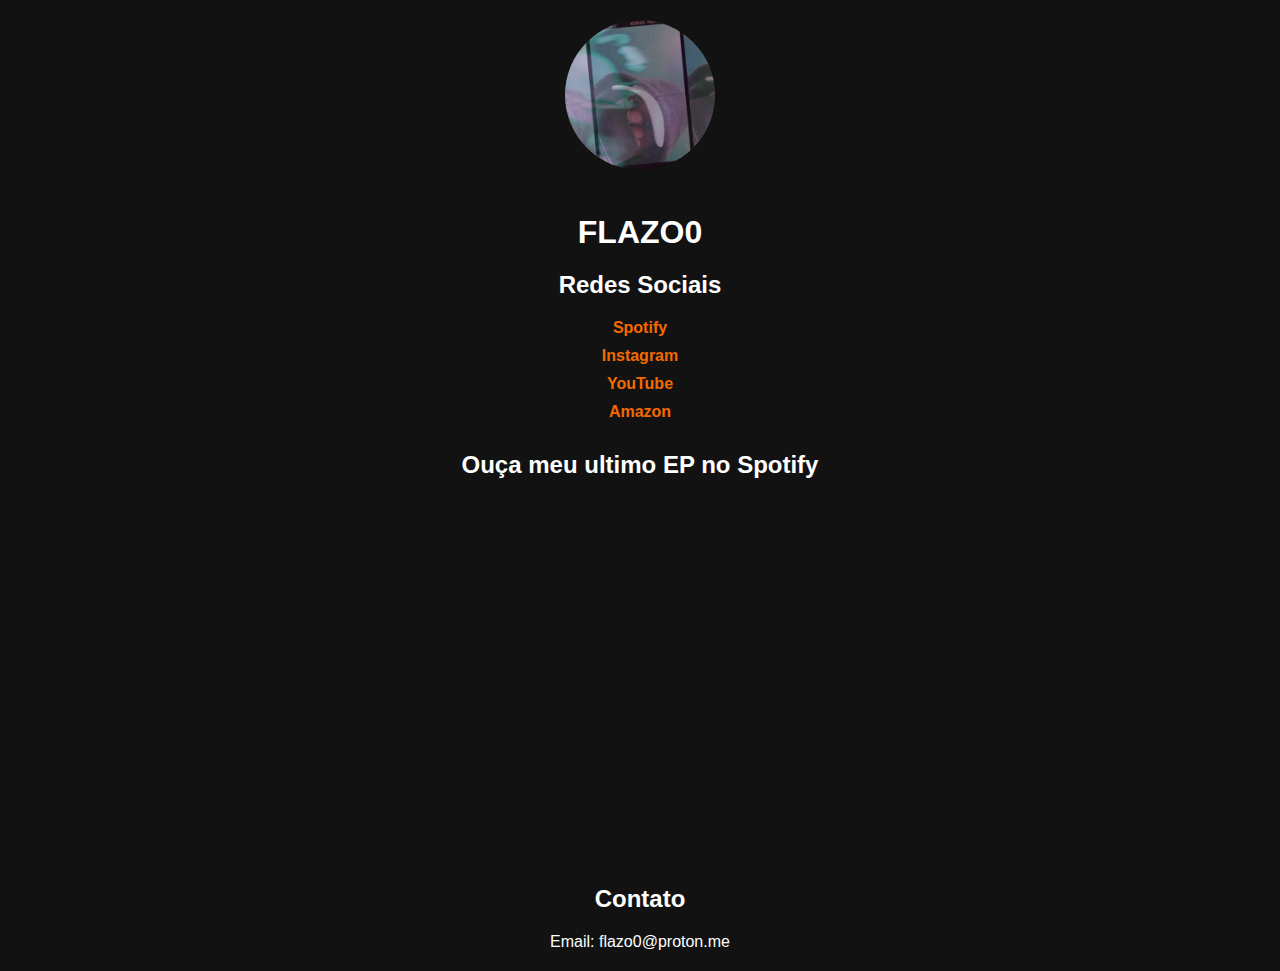
==== links/index.html @ 35ab4ccc "first commit" ====
<!DOCTYPE html>
<html lang="pt-BR">
<head>
    <meta charset="UTF-8">
    <meta name="viewport" content="width=device-width, initial-scale=1.0">
    <link rel="stylesheet" href="styles.css">
    <title>FLAZOOOOO00</title>
</head>
<body>
    <div class="container">
        <header>
            <img src="myphoto.png" alt="Sua Foto" class="profile-photo">
            <h1>FLAZO0</h1>
        </header>
        
        <nav class="social-links">
            <h2>Redes Sociais</h2>
            <ul>
                <li><a href="https://open.spotify.com/intl-pt/artist/1sM4yT5wnlDdWj8nBtcMkx?si=aAM7fqs6SySTO5UV2H9cZg" target="_blank">Spotify</a></li>
                <li><a href="https://www.instagram.com/flazo0" target="_blank">Instagram</a></li>
                <li><a href="https://www.youtube.com/@flazo0/videos" target="_blank">YouTube</a></li>
                <li><a href="https://music.amazon.com.br/albums/B0DH5TQGYT" target="_blank">Amazon</a></li>
                <!-- Adicione outros links aqui -->
            </ul>
        </nav>

        <section class="latest-music">
            <h2>Ouça meu ultimo EP no Spotify</h2>
            <iframe style="border-radius:12px" src="https://open.spotify.com/embed/album/2Gs5A99QNYYtaeGoSWPsiK?utm_source=generator&theme=0" width="100%" height="352" frameBorder="0" allowfullscreen="" allow="autoplay; clipboard-write; encrypted-media; fullscreen; picture-in-picture" loading="lazy"></iframe>
        </section>

        <footer class="contact-info">
            <h2>Contato</h2>
            <p>Email: flazo0@proton.me</p>
        </footer>
    </div>
</body>
</html>
---- links/styles.css ----
* {
    margin: 0;
    padding: 0;
    box-sizing: border-box;
}

body {
    font-family: Arial, sans-serif;
    background-color: #121212;
    color: #ffffff;
    display: flex;
    justify-content: center;
    align-items: center;
    flex-direction: column;
    min-height: 100vh;
}

.container {
    text-align: center;
    max-width: 600px;
    padding: 20px;
}

.profile-photo {
    border-radius: 50%;
    width: 150px;
    height: 150px;
    object-fit: cover;
    margin-bottom: 20px;
}

h1, h2 {
    margin: 20px 0;
}

.social-links ul {
    list-style: none;
    padding: 0;
}

.social-links li {
    margin: 10px 0;
}

.social-links a {
    color: #f56a00; /* Laranja */
    text-decoration: none;
    font-weight: bold;
}

.social-links a:hover {
    text-decoration: underline;
}

.latest-music {
    margin-top: 30px;
}

.contact-info {
    margin-top: 30px;
    font-size: 16px;
}
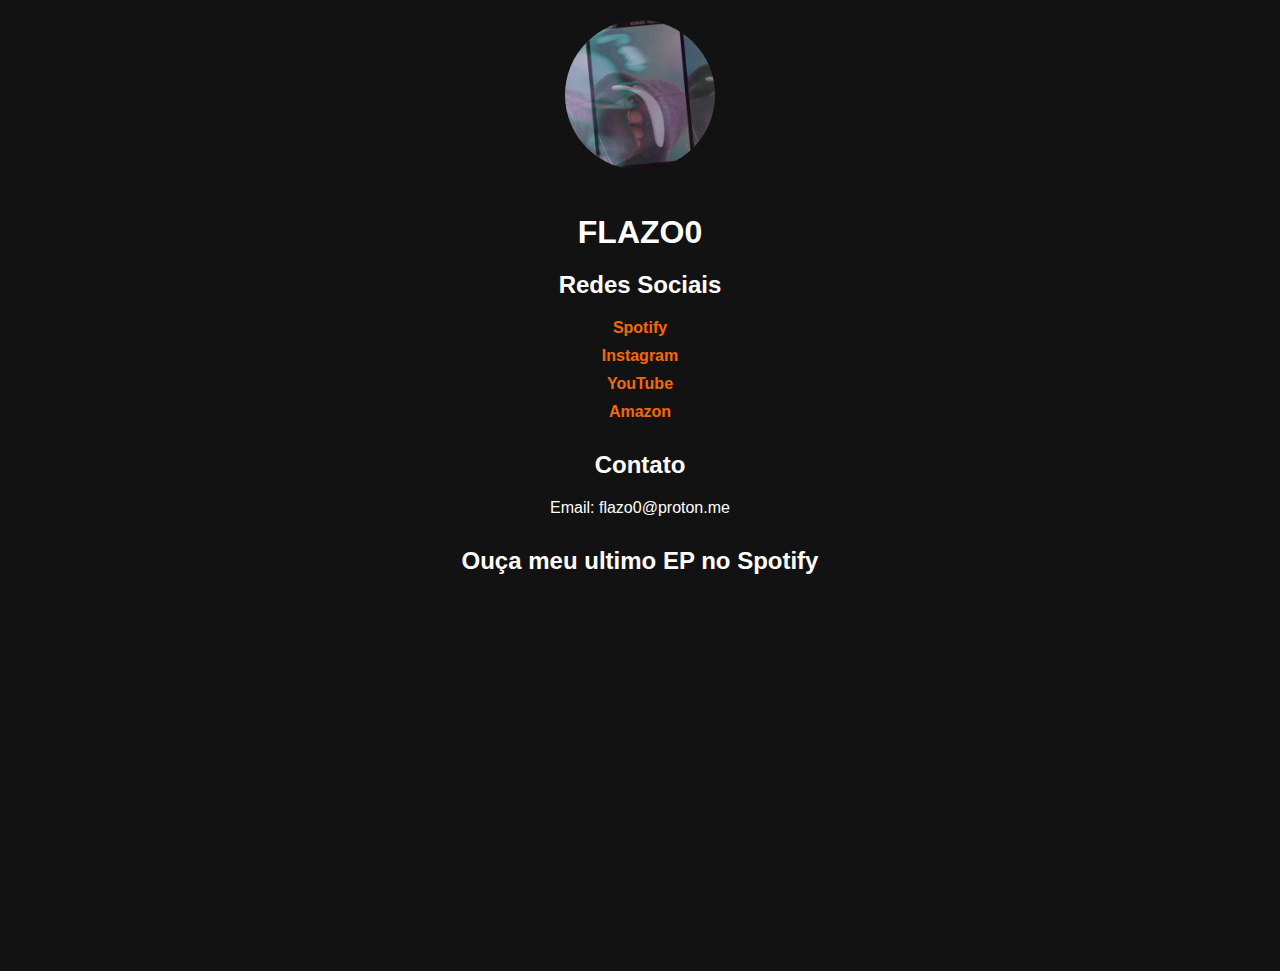
==== commit 4df61c2f: "Update index.html" ====
--- a/links/index.html
+++ b/links/index.html
@@ -23,16 +23,17 @@
                 <!-- Adicione outros links aqui -->
             </ul>
         </nav>
+                <footer class="contact-info">
+            <h2>Contato</h2>
+            <p>Email: flazo0@proton.me</p>
+        </footer>
 
         <section class="latest-music">
             <h2>Ouça meu ultimo EP no Spotify</h2>
             <iframe style="border-radius:12px" src="https://open.spotify.com/embed/album/2Gs5A99QNYYtaeGoSWPsiK?utm_source=generator&theme=0" width="100%" height="352" frameBorder="0" allowfullscreen="" allow="autoplay; clipboard-write; encrypted-media; fullscreen; picture-in-picture" loading="lazy"></iframe>
         </section>
 
-        <footer class="contact-info">
-            <h2>Contato</h2>
-            <p>Email: flazo0@proton.me</p>
-        </footer>
+
     </div>
 </body>
 </html>
